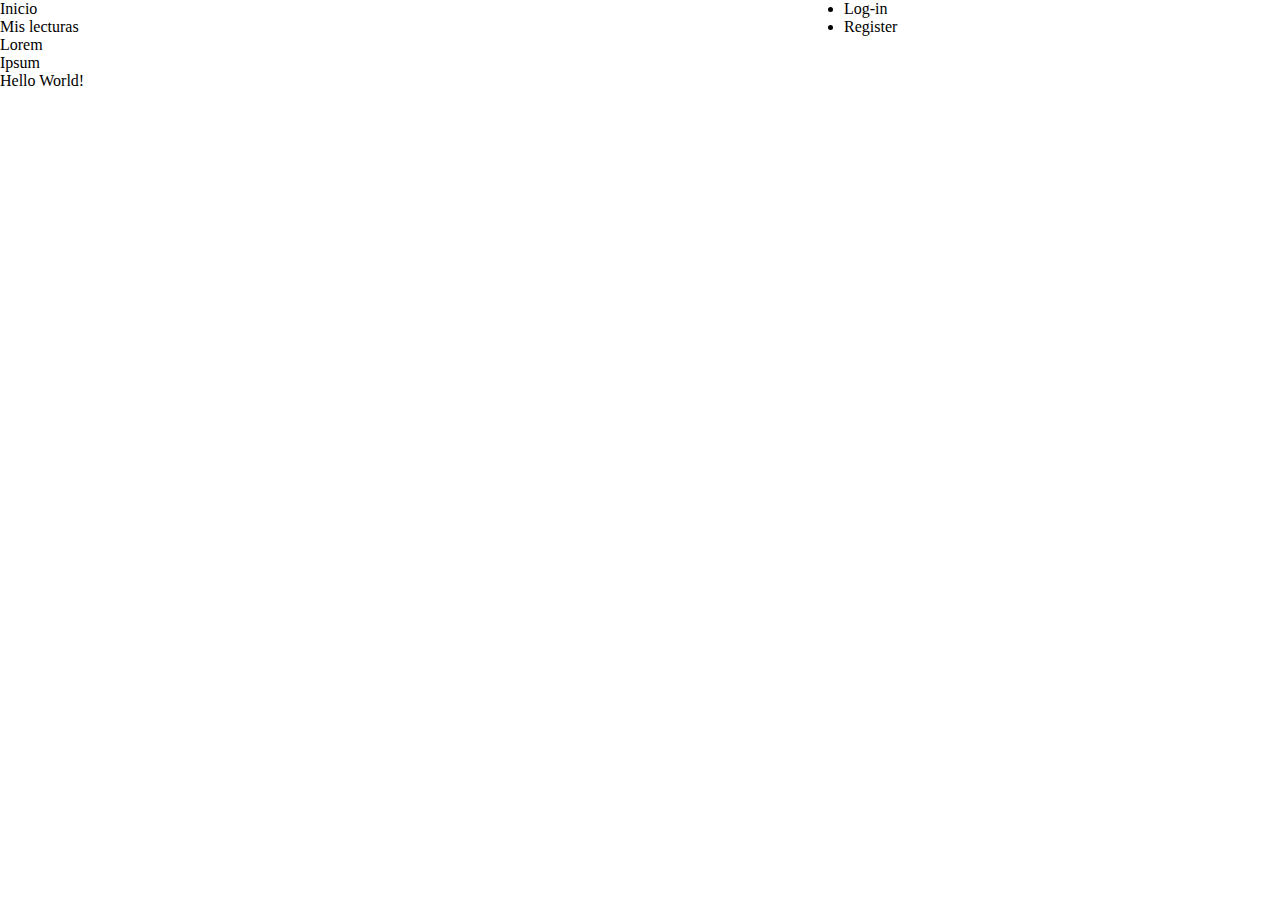
==== index.html @ db1f71ef "nav test" ====
<!DOCTYPE html>
<html lang="es">
<head>
    <meta charset="UTF-8">
    <meta http-equiv="X-UA-Compatible" content="IE=edge">
    <meta name="viewport" content="width=device-width, initial-scale=1.0">
    <link rel="stylesheet" href="css/styles.css">
    <title>Entrada de tu biblioteca</title>
</head>
<body>
    <header class="nav-grid">
        <nav class="nav-main">
            <ul>
                <li>Inicio</li>
                <li>Mis lecturas</li>
                <li>Lorem</li>
                <li>Ipsum</li>
            </ul>
        </nav>
        <nav class="nav-login">
            <ul>
                <li>Log-in</li>
                <li>Register</li>
            </ul>
        </nav>
    </header>
    <main >
        <div class="grid">Hello World!</div>
    </main>
    <footer></footer>
</body>
</html>
---- css/styles.css ----
*{
    margin: 0;
    padding: 0;
    box-sizing: border-box;
}

.nav-grid{
    display: grid;
    grid-template: 1 / repeat(12 1fr);
}

.nav-main{
    grid-area: 1 / 1 / 1 / span 8;
}

.nav-login{
    grid-area: 1 / 9 / 1 / span 4;
}

.grid {
    display: grid;
    grid-template: repeat(6 1fr) / repeat(12 1fr);
}
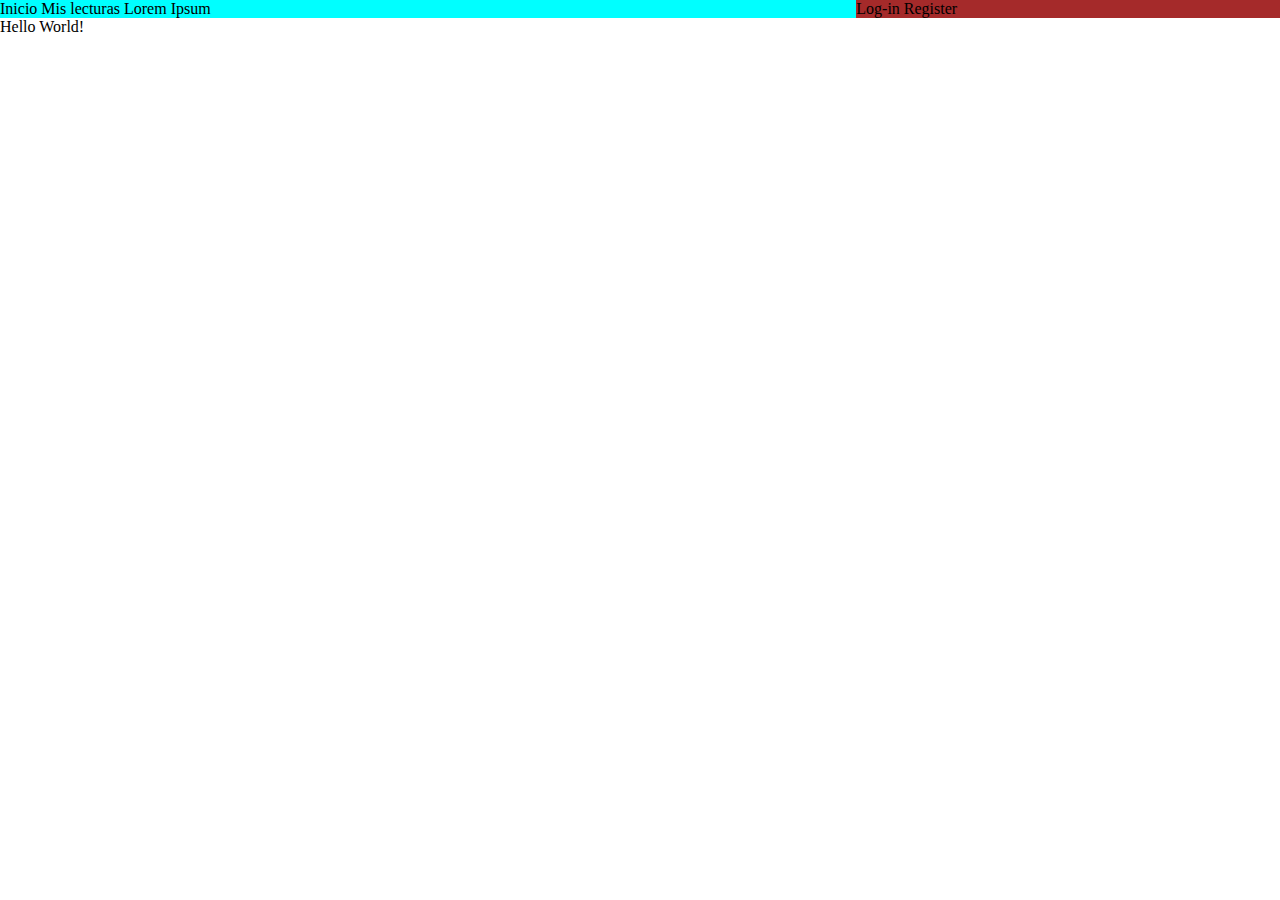
==== commit 45b2b9d4: "Nav practices" ====
--- a/index.html
+++ b/index.html
@@ -9,7 +9,7 @@
 </head>
 <body>
     <header class="nav-grid">
-        <nav class="nav-main">
+        <nav class="nav-main inline-block">
             <ul>
                 <li>Inicio</li>
                 <li>Mis lecturas</li>
@@ -17,8 +17,8 @@
                 <li>Ipsum</li>
             </ul>
         </nav>
-        <nav class="nav-login">
-            <ul>
+        <nav class="nav-login ">
+            <ul class="inline-block">
                 <li>Log-in</li>
                 <li>Register</li>
             </ul>
--- a/css/styles.css
+++ b/css/styles.css
@@ -11,10 +11,16 @@
 
 .nav-main{
     grid-area: 1 / 1 / 1 / span 8;
+    background-color: aqua;
 }
 
 .nav-login{
     grid-area: 1 / 9 / 1 / span 4;
+    background-color: brown;
+}
+
+.inline-block li{
+    display: inline-block;
 }
 
 .grid {
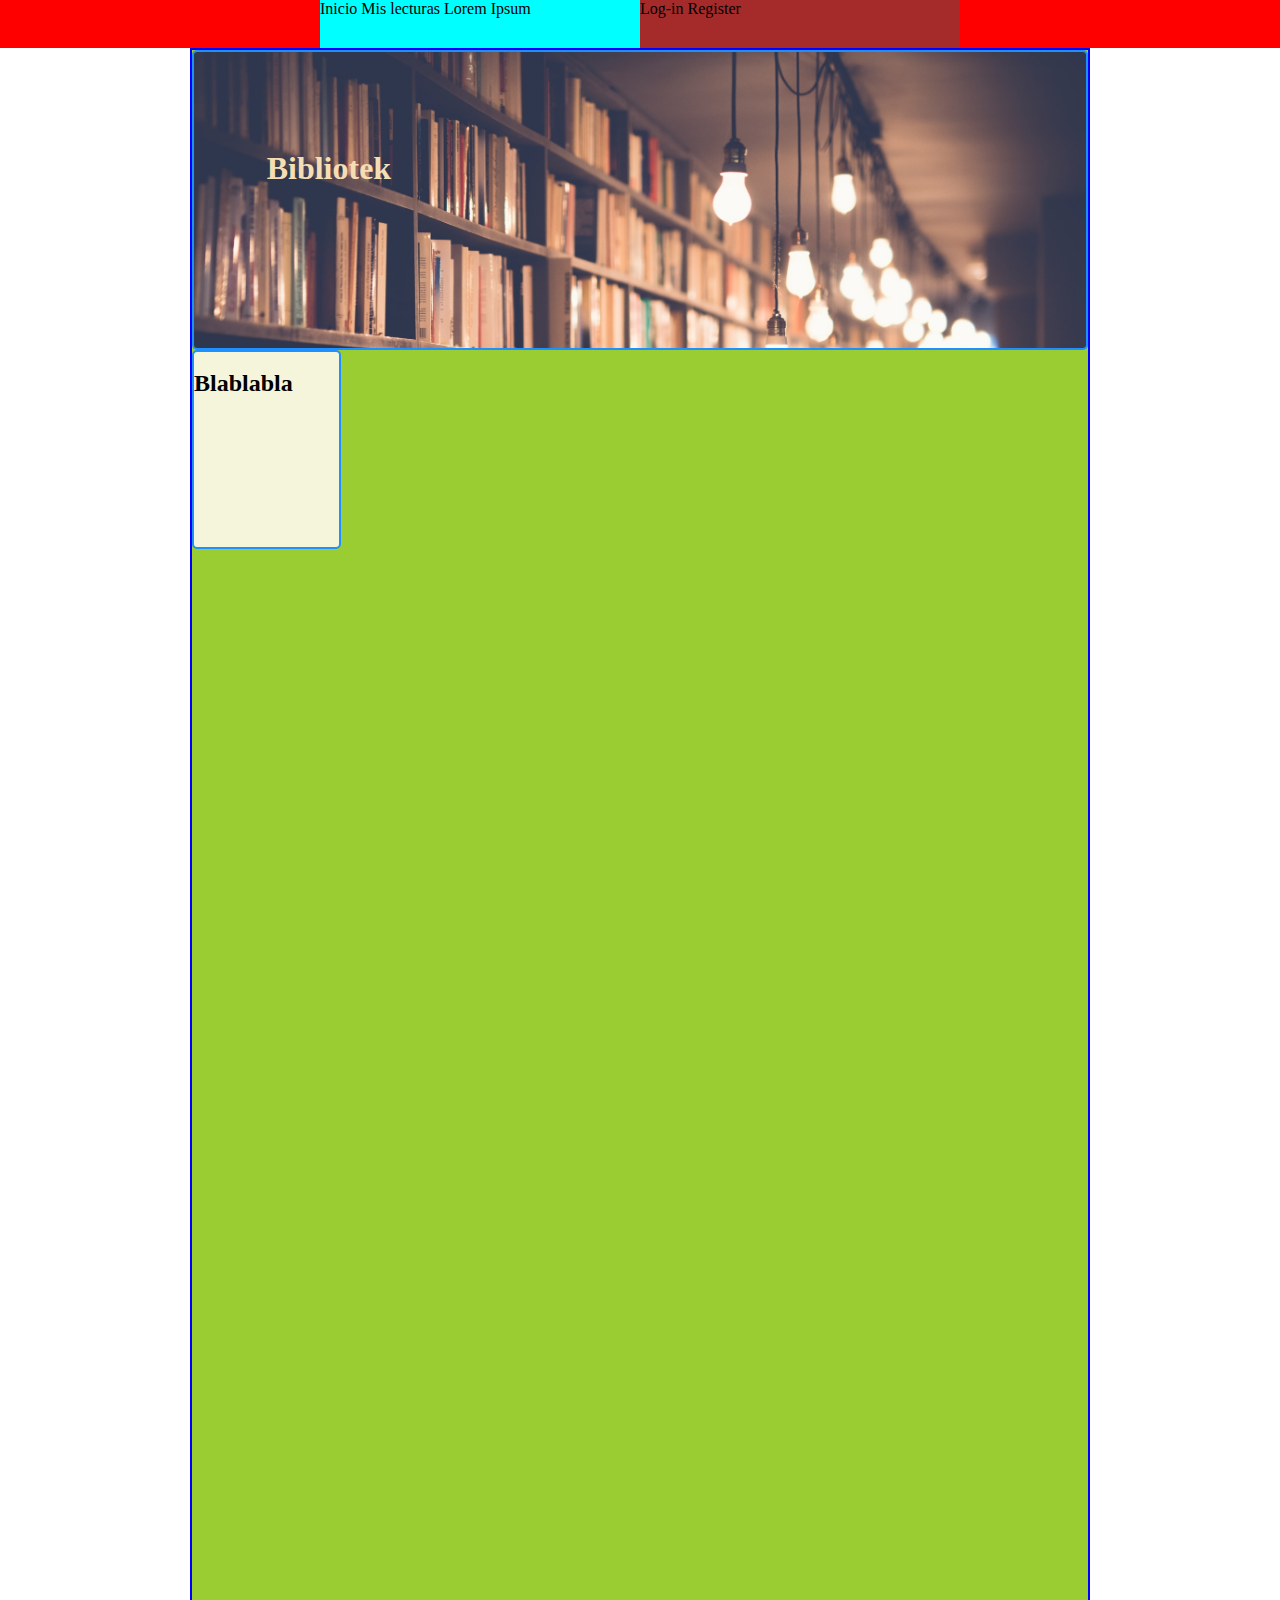
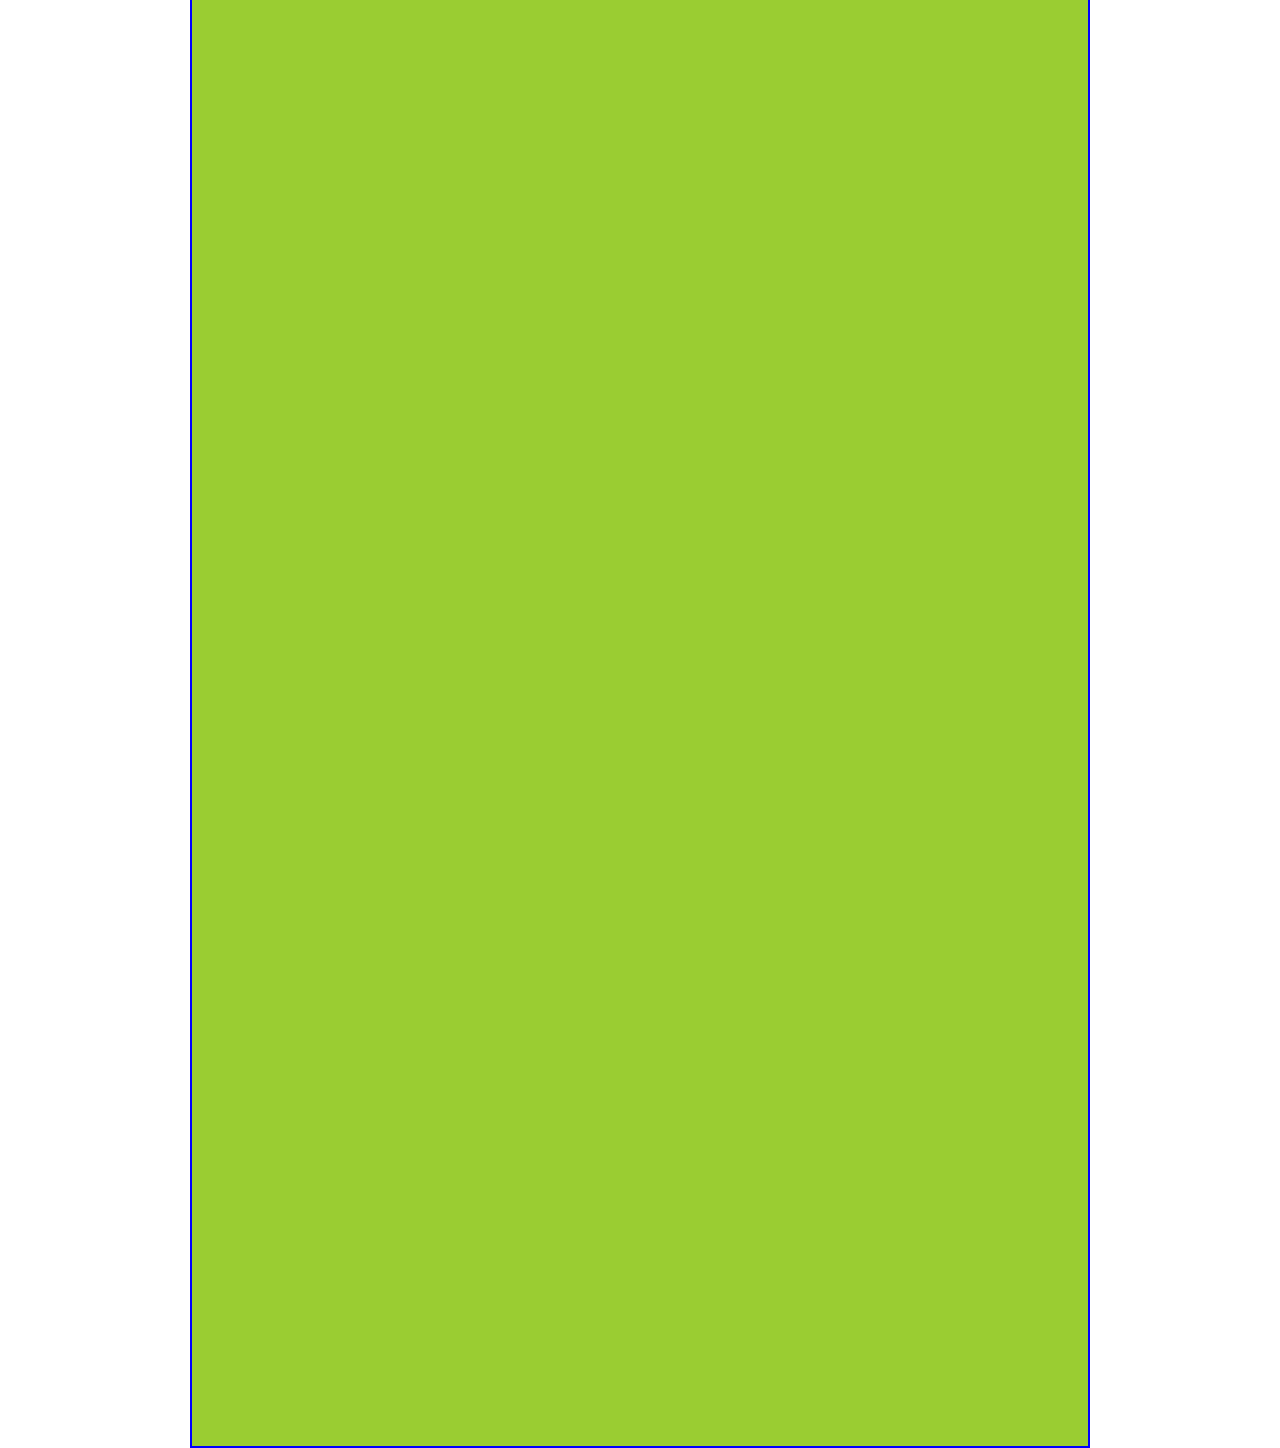
==== commit 4cc3c57b: "creado el overlay en main" ====
--- a/index.html
+++ b/index.html
@@ -6,6 +6,7 @@
     <meta name="viewport" content="width=device-width, initial-scale=1.0">
     <link rel="stylesheet" href="css/styles.css">
     <title>Entrada de tu biblioteca</title>
+    <meta http-equiv=”refresh” content=”1" />
 </head>
 <body>
     <header class="nav-grid">
@@ -17,15 +18,30 @@
                 <li>Ipsum</li>
             </ul>
         </nav>
-        <nav class="nav-login ">
-            <ul class="inline-block">
+        <nav class="nav-login inline-block">
+            <ul>
                 <li>Log-in</li>
                 <li>Register</li>
             </ul>
         </nav>
     </header>
     <main >
-        <div class="grid">Hello World!</div>
+        <div class="main-grid">
+            <div class="box headLine">
+                <img src="img/library.jpg" class="biblioteca">
+            </div>
+            <div class="bibliotek">
+                <h1 >Bibliotek</h1>
+            </div>
+            <div class="box explain">
+                <img src="">
+                <h2>Blablabla</h2>
+            </div>
+
+
+
+
+        </div>
     </main>
     <footer></footer>
 </body>
--- a/css/styles.css
+++ b/css/styles.css
@@ -4,18 +4,22 @@
     box-sizing: border-box;
 }
 
+/* Navigation */
 .nav-grid{
     display: grid;
-    grid-template: 1 / repeat(12 1fr);
+    grid-template: 1fr / repeat(12, 1fr);
+    height: 3em;
+    background-color: red;
+    
 }
 
 .nav-main{
-    grid-area: 1 / 1 / 1 / span 8;
+    grid-area: 1 / 4 / 1 / span 3;
     background-color: aqua;
 }
 
 .nav-login{
-    grid-area: 1 / 9 / 1 / span 4;
+    grid-area: 1 / 7 / 1 / span 3;
     background-color: brown;
 }
 
@@ -23,7 +27,45 @@
     display: inline-block;
 }
 
-.grid {
+
+/* Main */
+
+.main-grid {
     display: grid;
-    grid-template: repeat(6 1fr) / repeat(12 1fr);
+    width: 900px;
+    grid-template: repeat(30, 1fr) / repeat(12, 1fr);
+    margin: auto;
+    height: 3000px;
+    border: 2px blue solid;
+    background-color: yellowgreen;
 }
+
+.headLine {
+    grid-area: 1 / 1 / 4 / span 12;
+    overflow: hidden;
+    background-color: tomato;
+    background-size: cover;
+}
+
+.box {
+    background-color: beige;
+    color: black;
+    border-radius: 5px;
+    border: 2px dodgerblue solid;
+  }
+
+img{
+    width: 100%;
+}
+
+.bibliotek {
+    grid-area: 2 / 2 / 3 / 4;
+}
+
+.bibliotek h1 {
+    color: wheat;
+}
+
+.explain {
+    grid-area: 4 / 1 / 6 / 3;
+}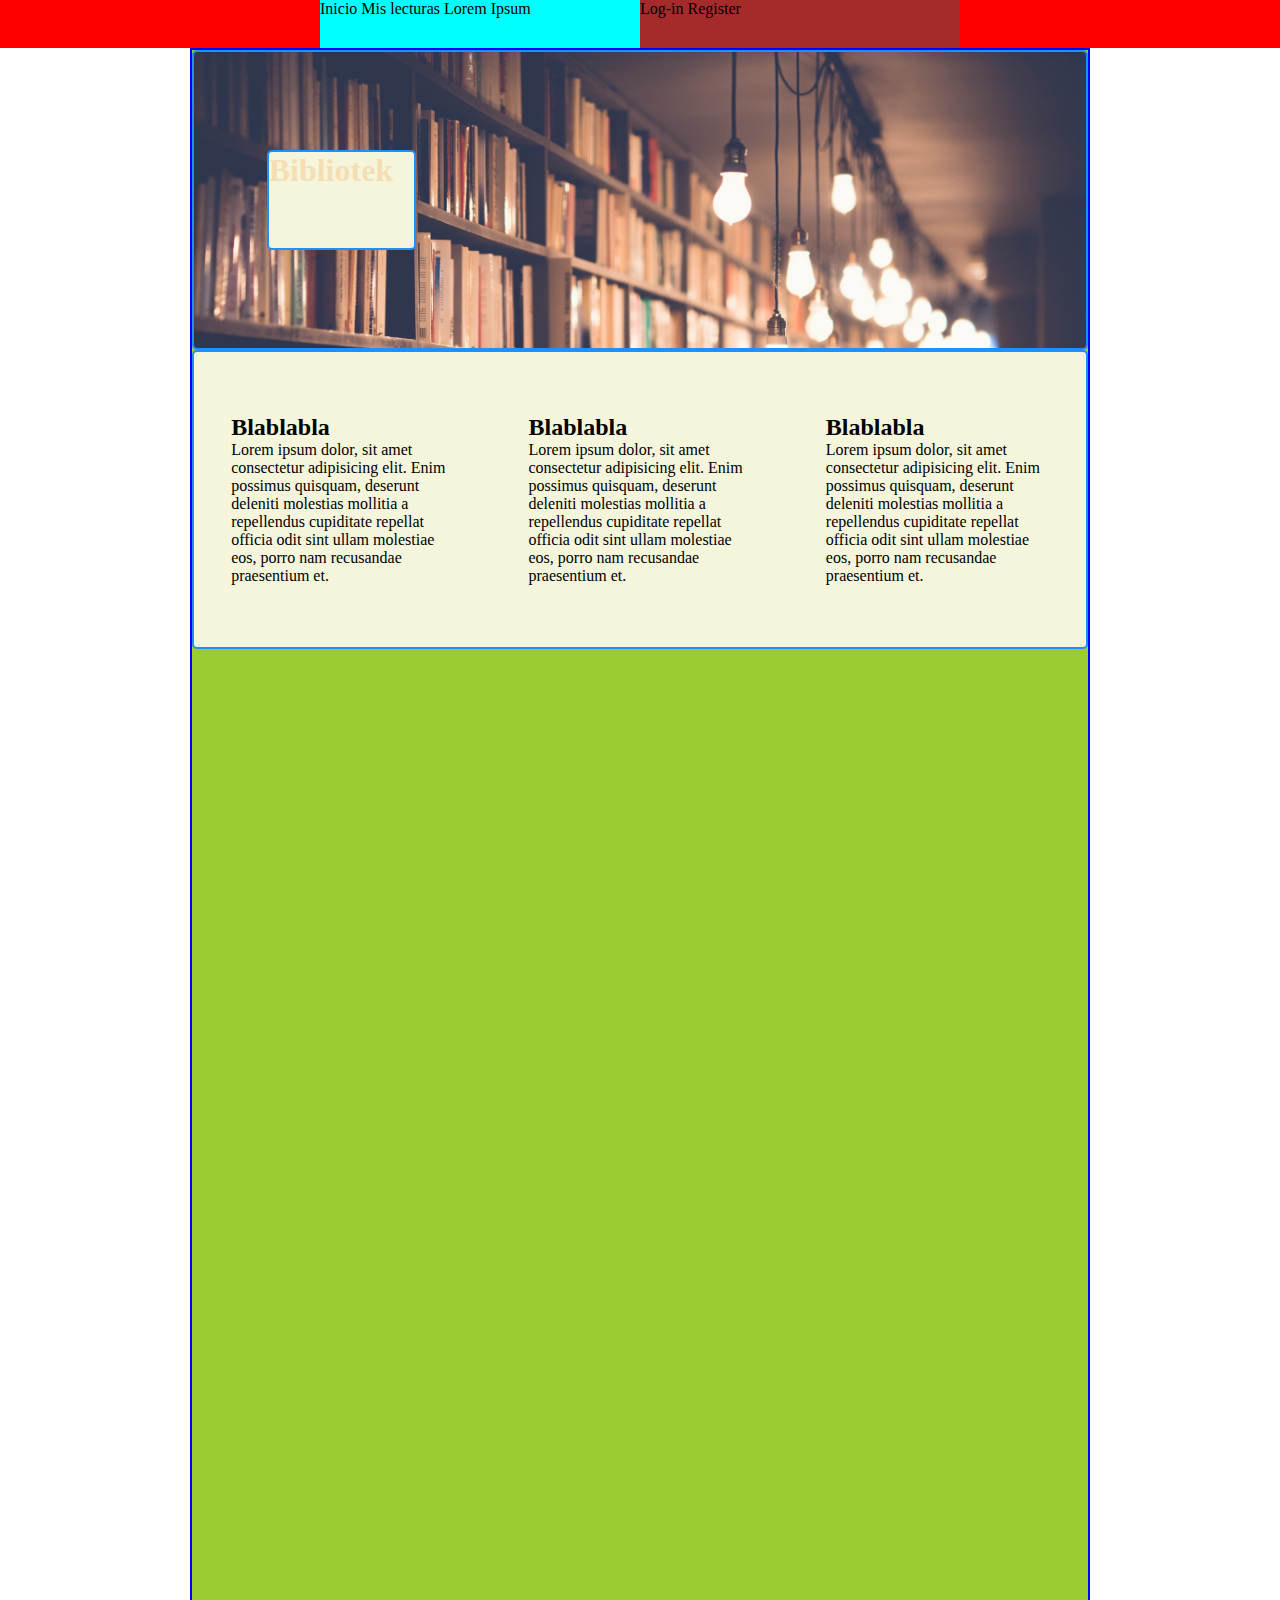
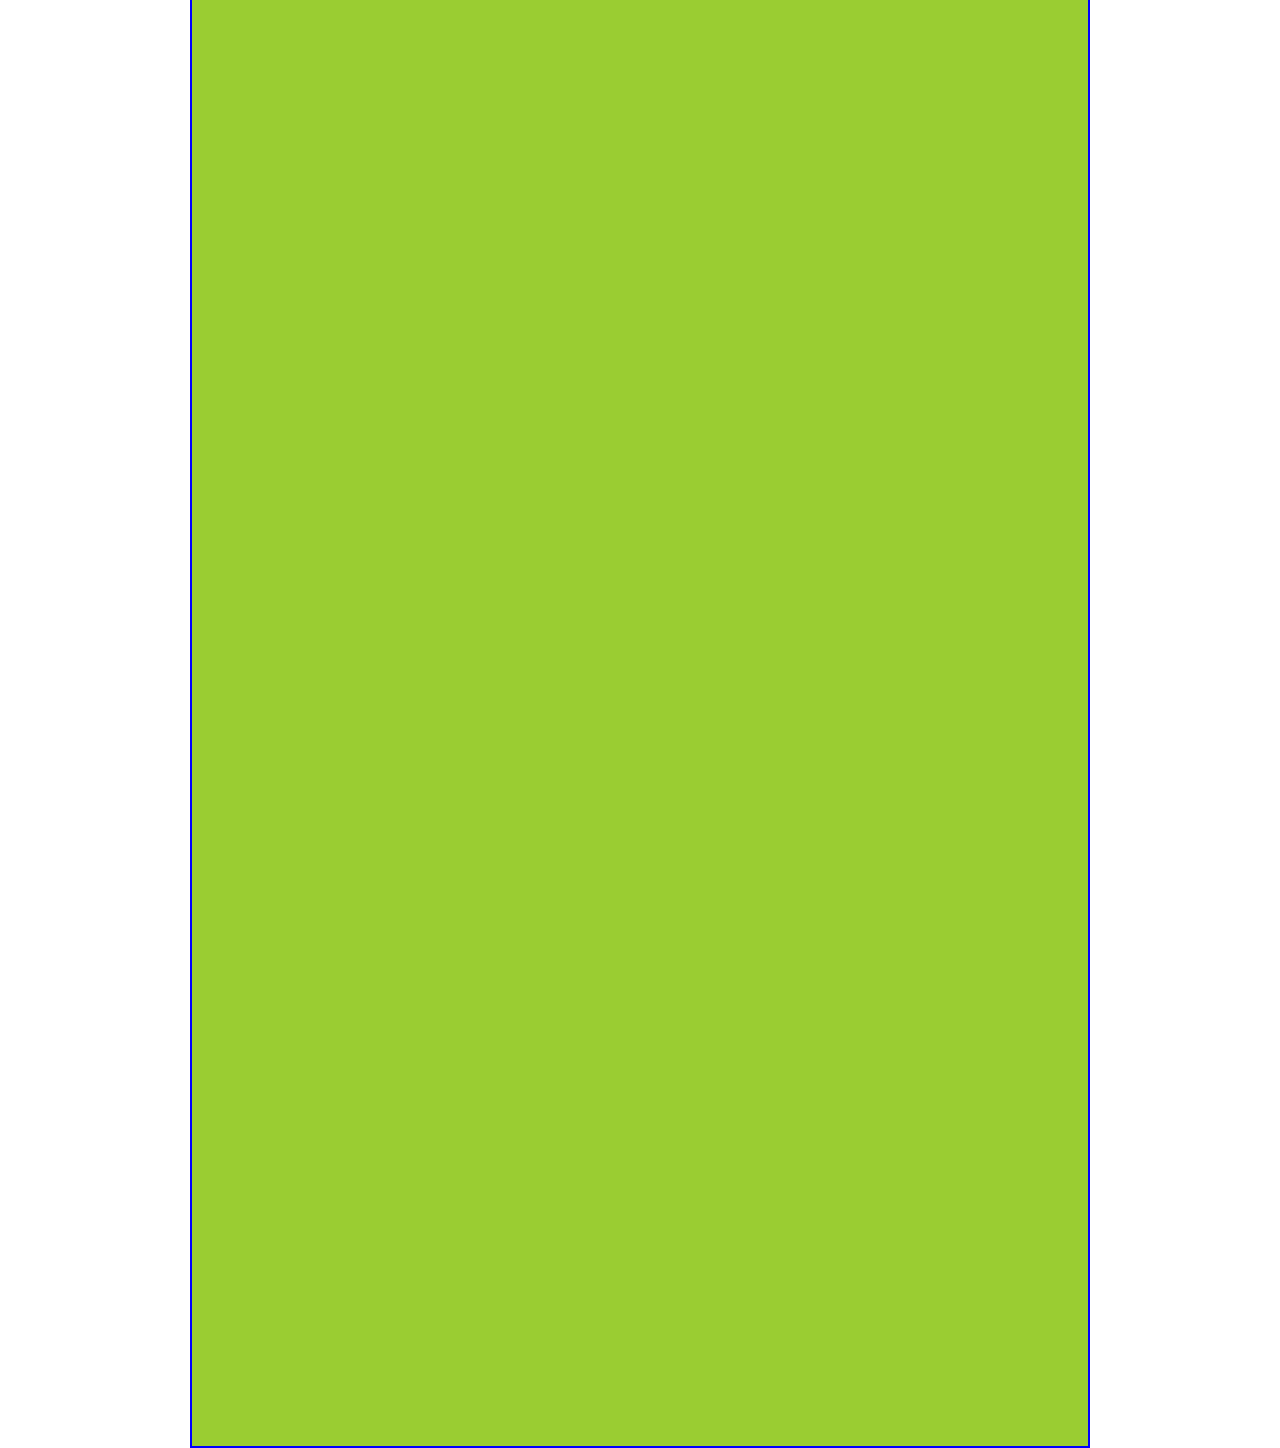
==== commit 7bd1ff4e: "columnitas creadas" ====
--- a/index.html
+++ b/index.html
@@ -30,14 +30,23 @@
             <div class="box headLine">
                 <img src="img/library.jpg" class="biblioteca">
             </div>
-            <div class="bibliotek">
+            <div class="box bibliotek">
                 <h1 >Bibliotek</h1>
             </div>
-            <div class="box explain">
-                <img src="">
-                <h2>Blablabla</h2>
+            <div class="box threeColumns">
+                <section class="columnita">
+                    <h2>Blablabla</h2>
+                    <p>Lorem ipsum dolor, sit amet consectetur adipisicing elit. Enim possimus quisquam, deserunt deleniti molestias mollitia a repellendus cupiditate repellat officia odit sint ullam molestiae eos, porro nam recusandae praesentium et.</p>
+                </section>
+                <section class="columnita">
+                    <h2>Blablabla</h2>
+                    <p>Lorem ipsum dolor, sit amet consectetur adipisicing elit. Enim possimus quisquam, deserunt deleniti molestias mollitia a repellendus cupiditate repellat officia odit sint ullam molestiae eos, porro nam recusandae praesentium et.</p>
+                </section>
+                <section class="columnita">
+                    <h2>Blablabla</h2>
+                    <p>Lorem ipsum dolor, sit amet consectetur adipisicing elit. Enim possimus quisquam, deserunt deleniti molestias mollitia a repellendus cupiditate repellat officia odit sint ullam molestiae eos, porro nam recusandae praesentium et.</p>
+                </section>
             </div>
-
 
 
 
--- a/css/styles.css
+++ b/css/styles.css
@@ -68,4 +68,19 @@
 
 .explain {
     grid-area: 4 / 1 / 6 / 3;
+    z-index: 2;
+}
+
+.threeColumns {
+    grid-area: 4 / 1 / 7 / 13;
+    z-index: 1;
+    display: flex;
+    justify-content: space-around;
+    align-items: center;
+}
+
+.columnita {
+    width: 25%;
+    align-items: center;
+    
 }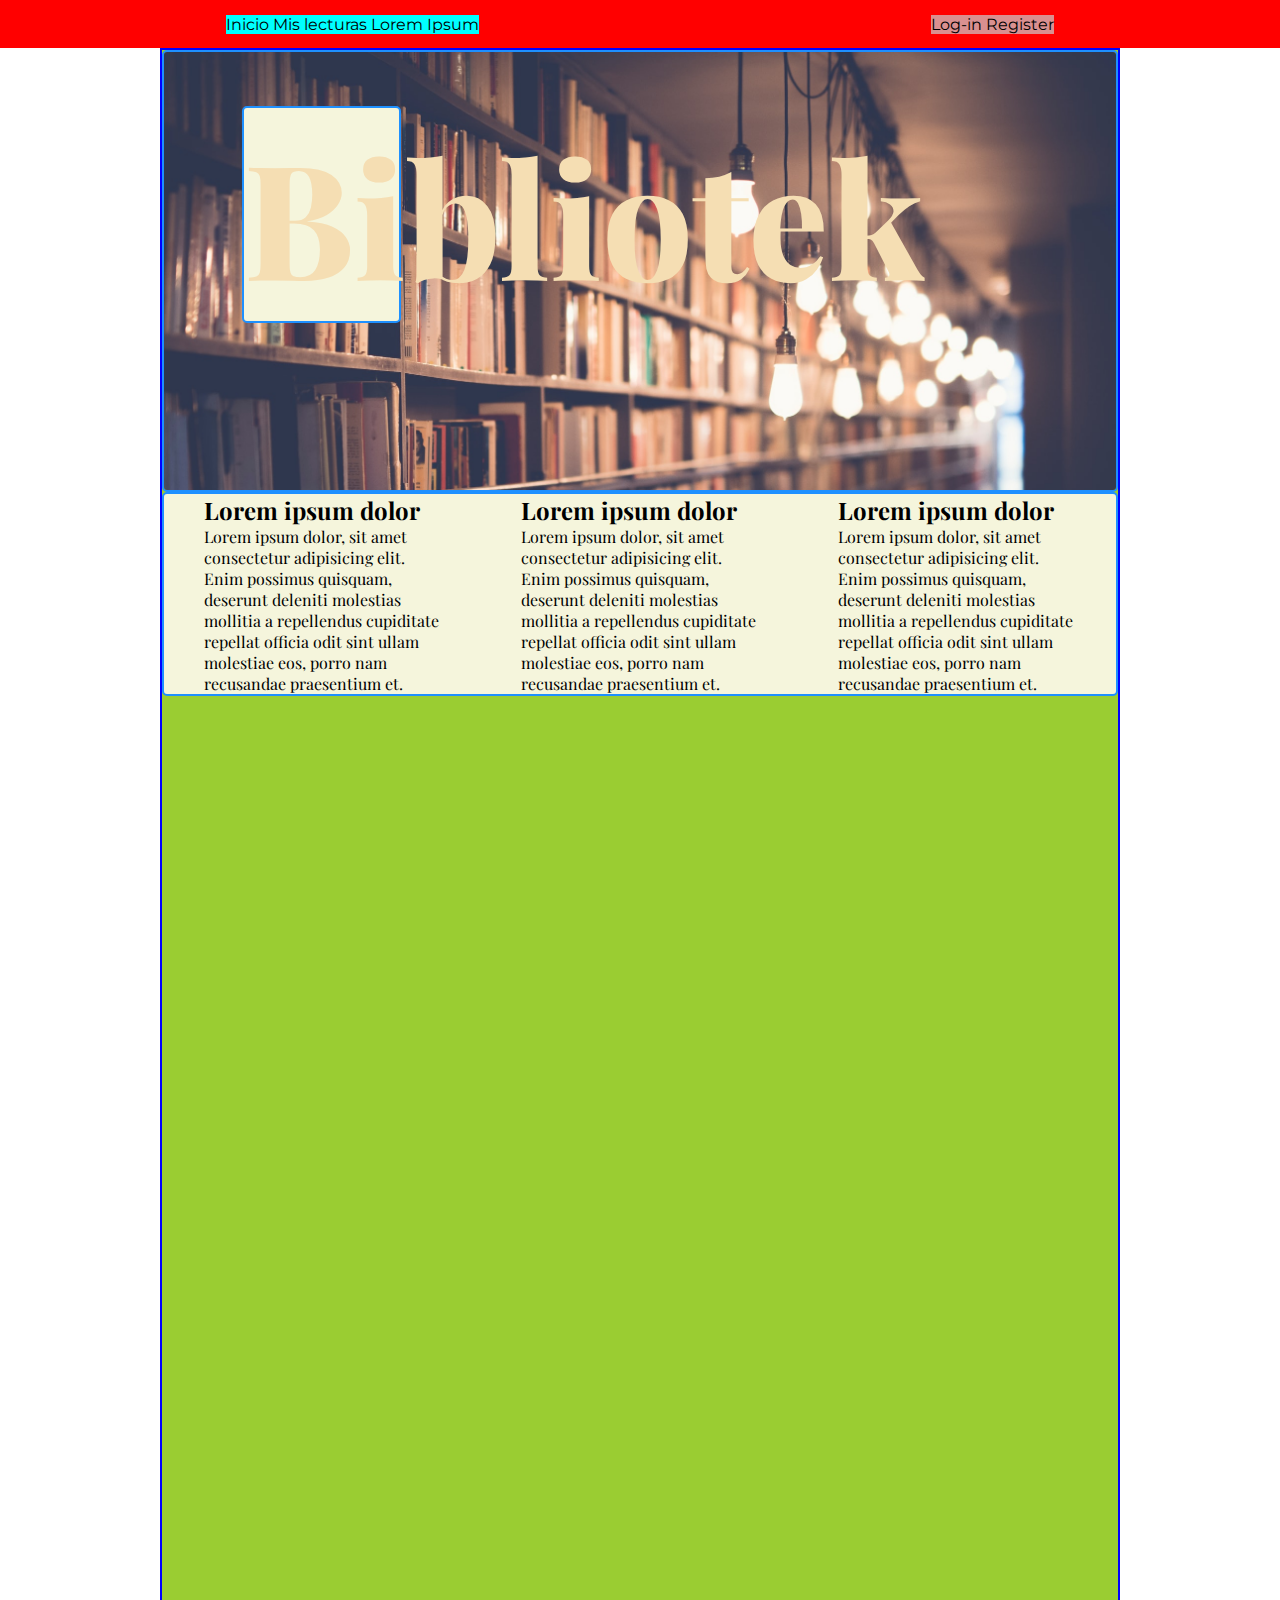
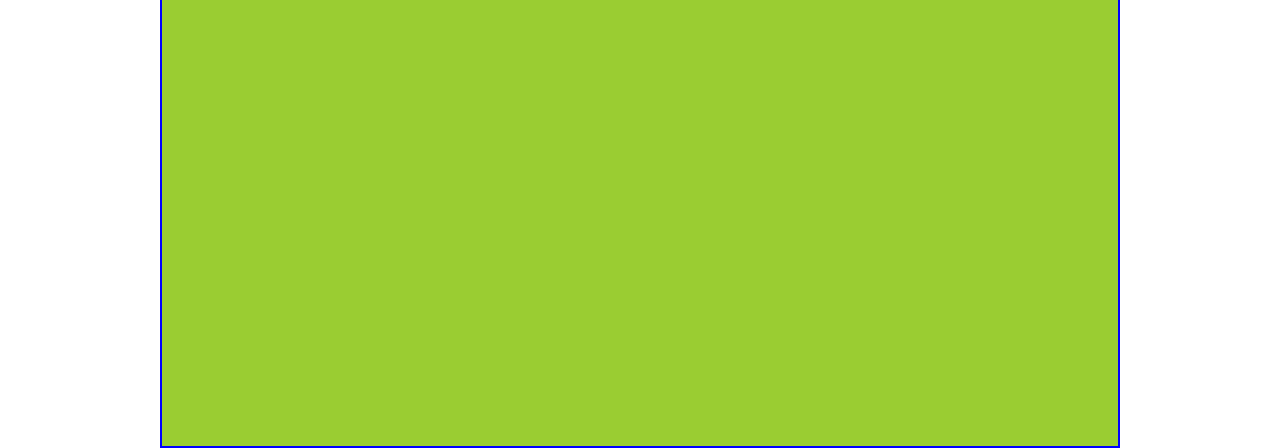
==== commit 4509a966: "añadido algo de estilo" ====
--- a/index.html
+++ b/index.html
@@ -6,7 +6,8 @@
     <meta name="viewport" content="width=device-width, initial-scale=1.0">
     <link rel="stylesheet" href="css/styles.css">
     <title>Entrada de tu biblioteca</title>
-    <meta http-equiv=”refresh” content=”1" />
+    <link rel="preconnect" href="https://fonts.gstatic.com">
+    <link href="https://fonts.googleapis.com/css2?family=Montserrat:wght@100;400;900&family=Playfair+Display:wght@400;800&display=swap" rel="stylesheet">
 </head>
 <body>
     <header class="nav-grid">
@@ -35,15 +36,15 @@
             </div>
             <div class="box threeColumns">
                 <section class="columnita">
-                    <h2>Blablabla</h2>
+                    <h2>Lorem ipsum dolor</h2>
                     <p>Lorem ipsum dolor, sit amet consectetur adipisicing elit. Enim possimus quisquam, deserunt deleniti molestias mollitia a repellendus cupiditate repellat officia odit sint ullam molestiae eos, porro nam recusandae praesentium et.</p>
                 </section>
                 <section class="columnita">
-                    <h2>Blablabla</h2>
+                    <h2>Lorem ipsum dolor</h2>
                     <p>Lorem ipsum dolor, sit amet consectetur adipisicing elit. Enim possimus quisquam, deserunt deleniti molestias mollitia a repellendus cupiditate repellat officia odit sint ullam molestiae eos, porro nam recusandae praesentium et.</p>
                 </section>
                 <section class="columnita">
-                    <h2>Blablabla</h2>
+                    <h2>Lorem ipsum dolor</h2>
                     <p>Lorem ipsum dolor, sit amet consectetur adipisicing elit. Enim possimus quisquam, deserunt deleniti molestias mollitia a repellendus cupiditate repellat officia odit sint ullam molestiae eos, porro nam recusandae praesentium et.</p>
                 </section>
             </div>
--- a/css/styles.css
+++ b/css/styles.css
@@ -2,6 +2,10 @@
     margin: 0;
     padding: 0;
     box-sizing: border-box;
+}
+
+html{
+    font-family: 'Playfair Display', serif;
 }
 
 /* Navigation */
@@ -10,17 +14,21 @@
     grid-template: 1fr / repeat(12, 1fr);
     height: 3em;
     background-color: red;
-    
+    font-family: 'Montserrat', sans-serif;
+    display: flex;
+    justify-content: space-around;
+    align-items: center;
 }
 
 .nav-main{
     grid-area: 1 / 4 / 1 / span 3;
     background-color: aqua;
+
 }
 
 .nav-login{
     grid-area: 1 / 7 / 1 / span 3;
-    background-color: brown;
+    background-color: rgb(218, 144, 144);
 }
 
 .inline-block li{
@@ -32,16 +40,16 @@
 
 .main-grid {
     display: grid;
-    width: 900px;
+    width: 75%;
     grid-template: repeat(30, 1fr) / repeat(12, 1fr);
     margin: auto;
-    height: 3000px;
+    height: 2000px;
     border: 2px blue solid;
     background-color: yellowgreen;
 }
 
 .headLine {
-    grid-area: 1 / 1 / 4 / span 12;
+    grid-area: 1 / 1 / 6 / span 12;
     overflow: hidden;
     background-color: tomato;
     background-size: cover;
@@ -64,6 +72,8 @@
 
 .bibliotek h1 {
     color: wheat;
+    font-weight: 800;
+    font-size: 10em;
 }
 
 .explain {
@@ -72,7 +82,7 @@
 }
 
 .threeColumns {
-    grid-area: 4 / 1 / 7 / 13;
+    grid-area: 6 / 1 / 7 / 13;
     z-index: 1;
     display: flex;
     justify-content: space-around;
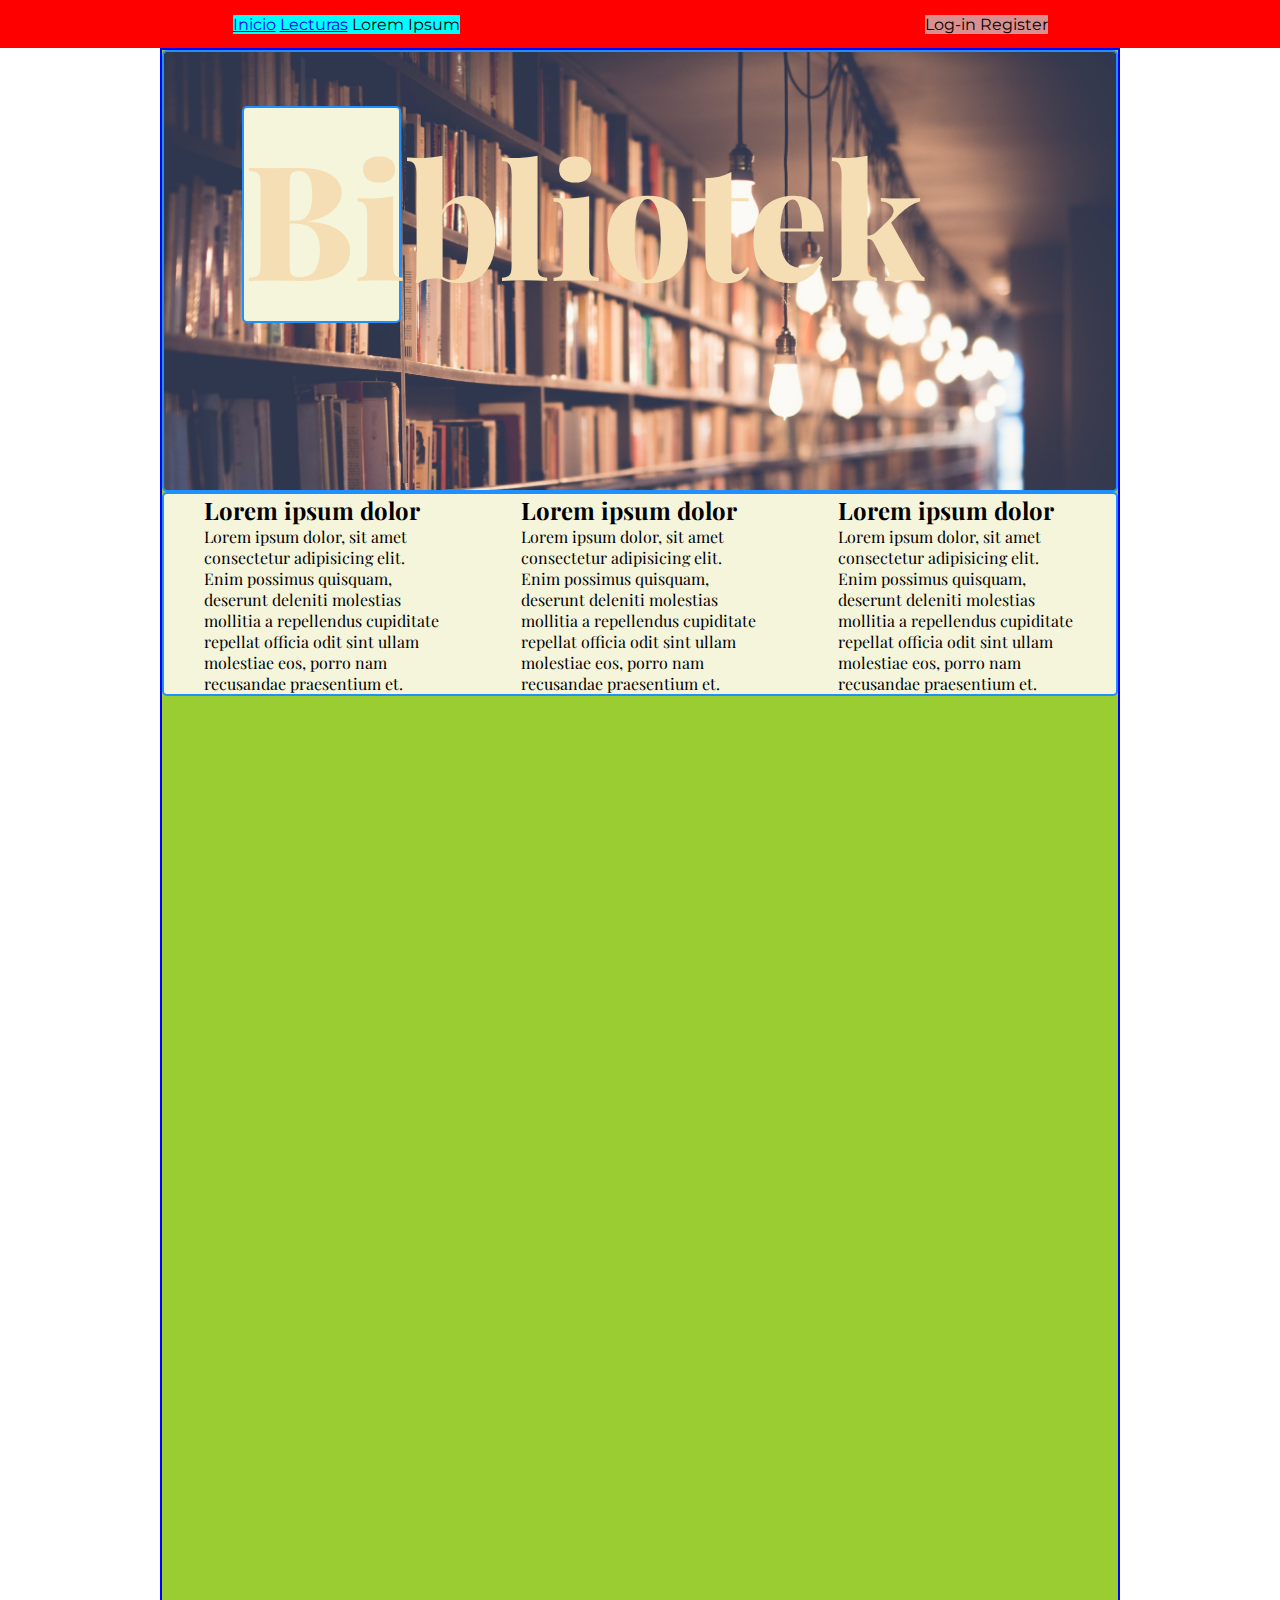
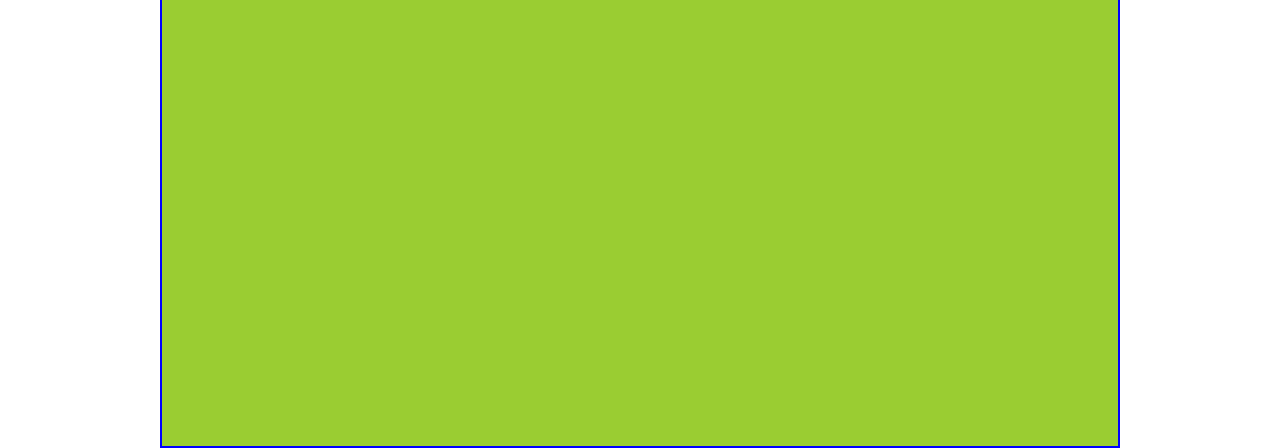
==== commit 1b927f66: "añadido lecturas y estilos" ====
--- a/index.html
+++ b/index.html
@@ -13,8 +13,8 @@
     <header class="nav-grid">
         <nav class="nav-main inline-block">
             <ul>
-                <li>Inicio</li>
-                <li>Mis lecturas</li>
+                <li><a href="index.html">Inicio</a></li>
+                <li><a href="lecturas.html">Lecturas</a></li>
                 <li>Lorem</li>
                 <li>Ipsum</li>
             </ul>
@@ -27,7 +27,7 @@
         </nav>
     </header>
     <main >
-        <div class="main-grid">
+        <div class="main-grid-index">
             <div class="box headLine">
                 <img src="img/library.jpg" class="biblioteca">
             </div>
--- a/css/styles.css
+++ b/css/styles.css
@@ -1,3 +1,7 @@
+/* --------------> THIS APPLIES FOR ALL THE LAYOUTS IN THE WEB <-------------- */
+/* --------------> THIS APPLIES FOR ALL THE LAYOUTS IN THE WEB <-------------- */
+/* --------------> THIS APPLIES FOR ALL THE LAYOUTS IN THE WEB <-------------- */
+
 *{
     margin: 0;
     padding: 0;
@@ -35,10 +39,12 @@
     display: inline-block;
 }
 
-
+/* --------------> THIS APPLIES TO THE INDEX ONLY!!! <--------------*/
+/* --------------> THIS APPLIES TO THE INDEX ONLY!!! <--------------*/
+/* --------------> THIS APPLIES TO THE INDEX ONLY!!! <--------------*/
 /* Main */
 
-.main-grid {
+.main-grid-index {
     display: grid;
     width: 75%;
     grid-template: repeat(30, 1fr) / repeat(12, 1fr);
@@ -93,4 +99,42 @@
     width: 25%;
     align-items: center;
     
+}
+
+
+/* --------------> THIS APPLIES TO THE LECTURAS ONLY!!! <--------------*/
+/* --------------> THIS APPLIES TO THE LECTURAS ONLY!!! <--------------*/
+/* --------------> THIS APPLIES TO THE LECTURAS ONLY!!! <--------------*/
+
+.main-grid-lecturas {
+    display: grid;
+    width: 75%;
+    grid-template: repeat(12, 1fr) / repeat(12, 1fr);
+    margin: auto;
+
+    border: 2px blue solid;
+    background-color: yellowgreen;
+}
+
+.top-lecturas {
+    grid-area: 1 / 1 / 3 / 13;
+}
+
+.middle-lecturas {
+    grid-area: 3 / 1 / 7 / 13;
+    
+}
+
+.middle-lecturas-col {
+    width: 33%;
+    align-items: center;
+}
+
+.bottom-lecturas {
+    grid-area: 7 / 1 / 13 / 13;
+}
+
+.hideList datalist{
+    height: 2.1em;
+    overflow: hidden;
 }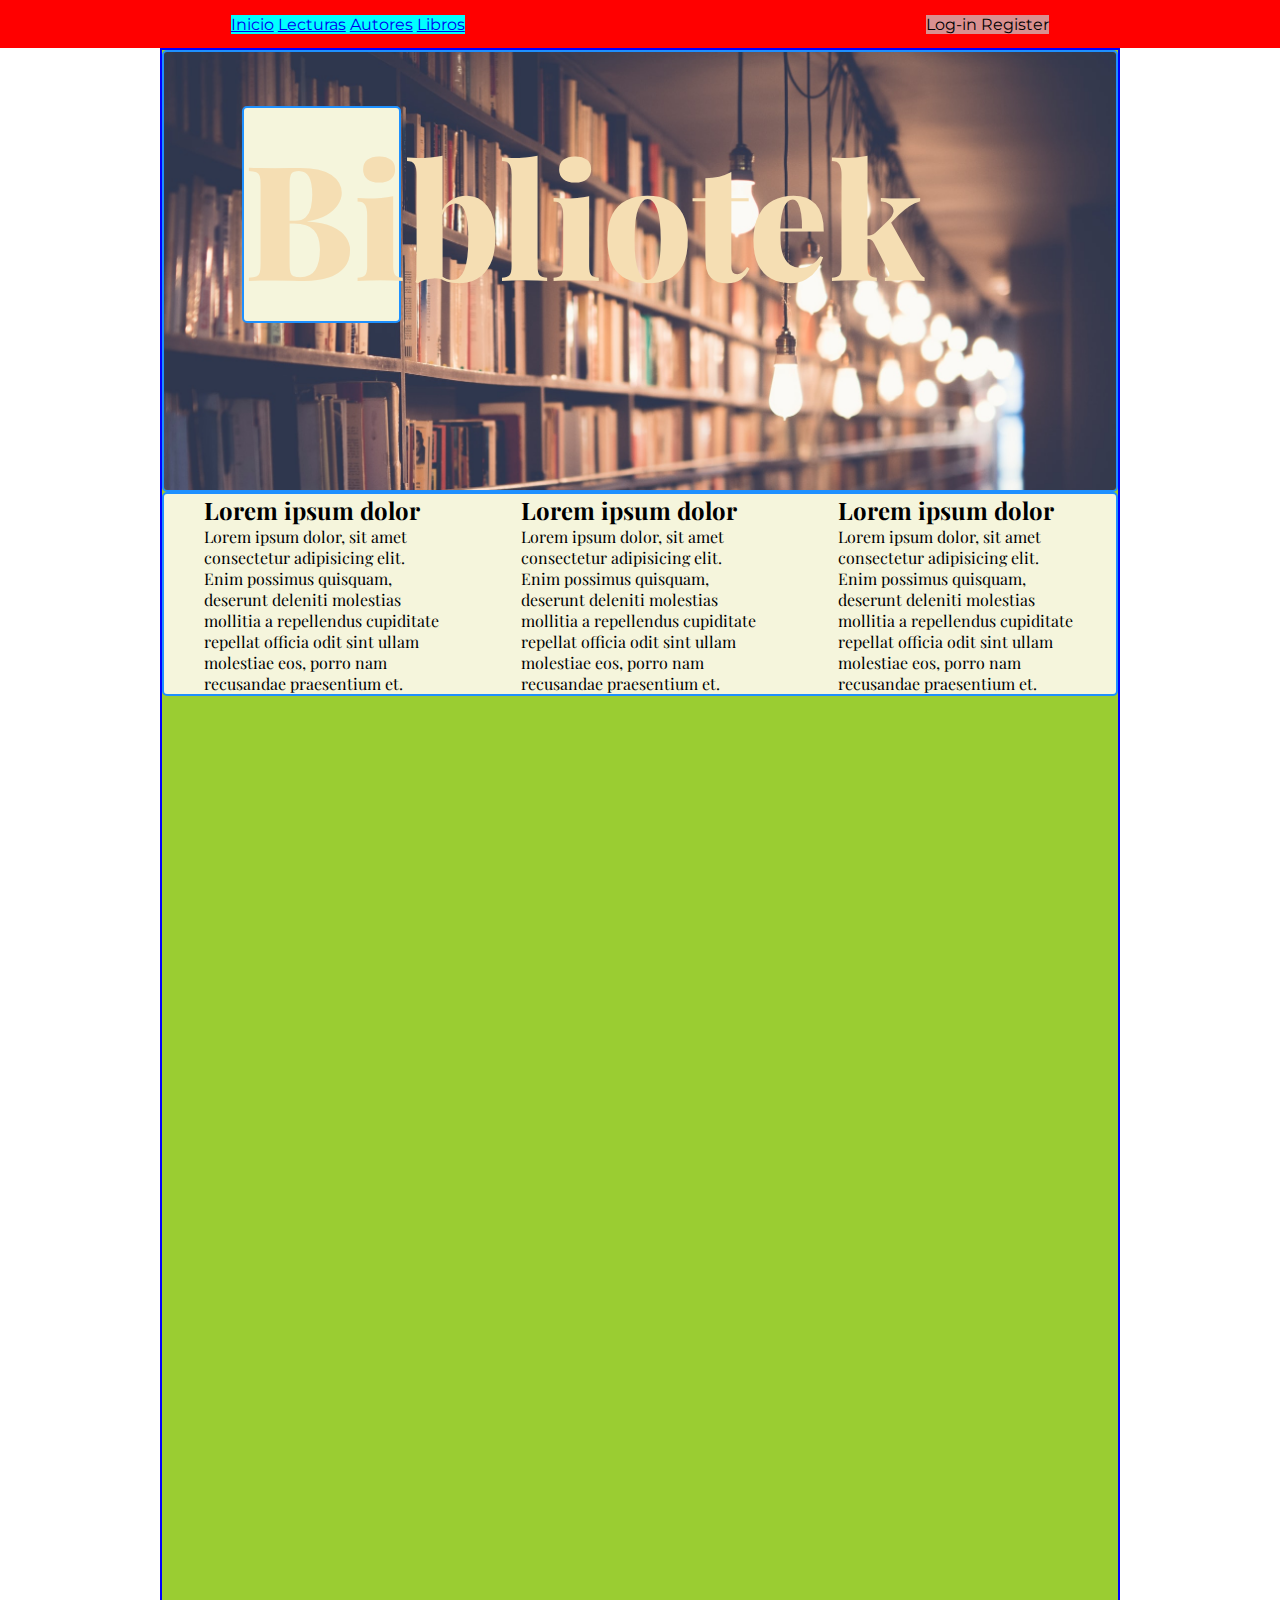
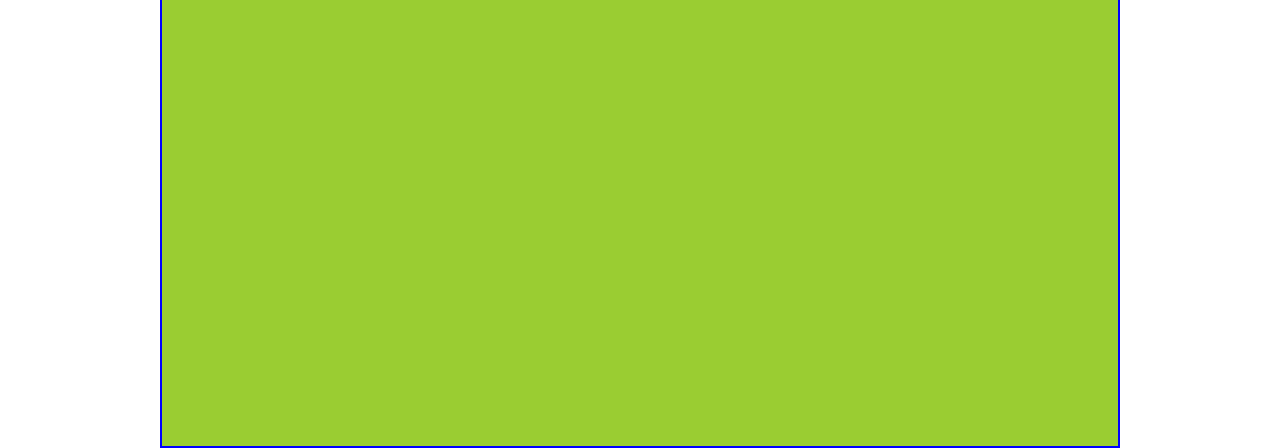
==== commit df0fe04e: "creado libros y autores con main grid" ====
--- a/index.html
+++ b/index.html
@@ -15,8 +15,8 @@
             <ul>
                 <li><a href="index.html">Inicio</a></li>
                 <li><a href="lecturas.html">Lecturas</a></li>
-                <li>Lorem</li>
-                <li>Ipsum</li>
+                <li><a href="autores.html">Autores</a></li>
+                <li><a href="libros.html">Libros</a></li>
             </ul>
         </nav>
         <nav class="nav-login inline-block">
--- a/css/styles.css
+++ b/css/styles.css
@@ -137,4 +137,13 @@
 .hideList datalist{
     height: 2.1em;
     overflow: hidden;
-}+}
+
+/* --------------> THIS APPLIES TO THE AUTORES ONLY!!! <--------------*/
+/* --------------> THIS APPLIES TO THE AUTORES ONLY!!! <--------------*/
+/* --------------> THIS APPLIES TO THE AUTORES ONLY!!! <--------------*/
+
+
+/* --------------> THIS APPLIES TO THE LIBROS ONLY!!! <--------------*/
+/* --------------> THIS APPLIES TO THE LIBROS ONLY!!! <--------------*/
+/* --------------> THIS APPLIES TO THE LIBROS ONLY!!! <--------------*/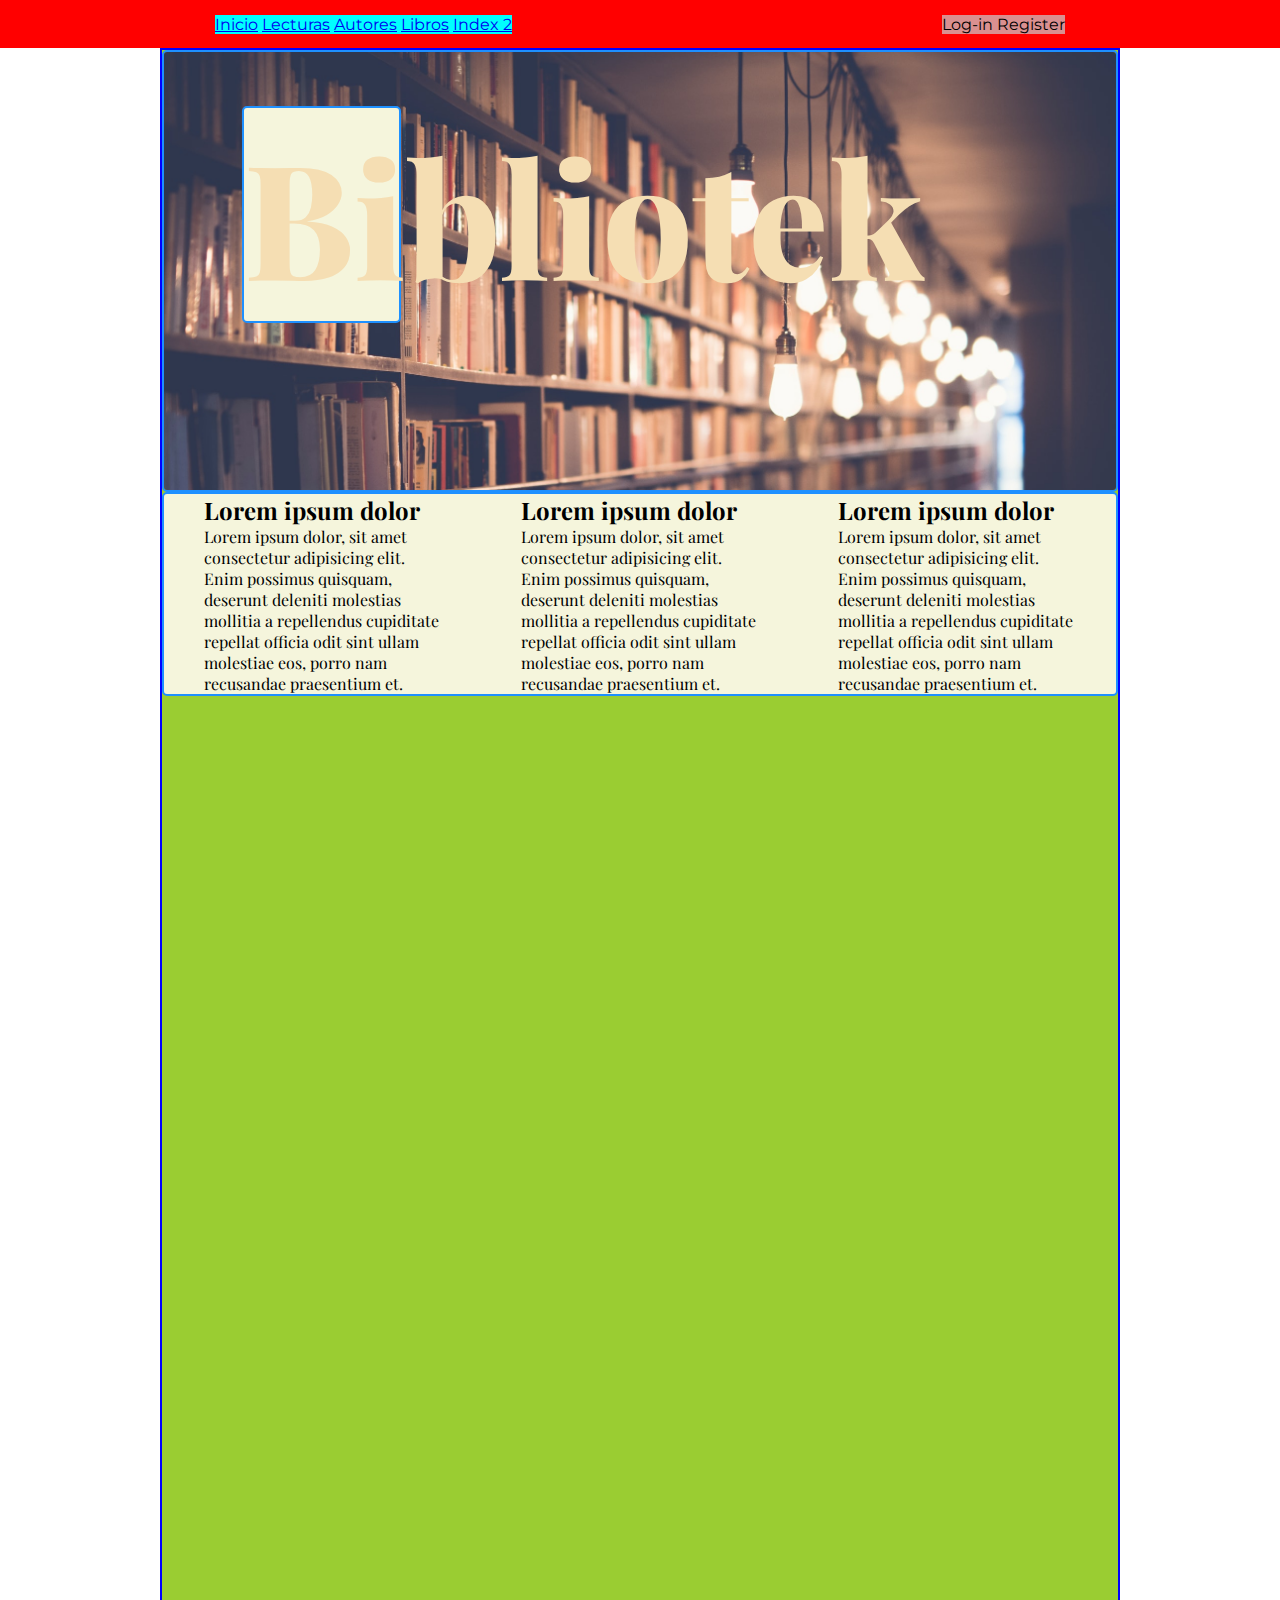
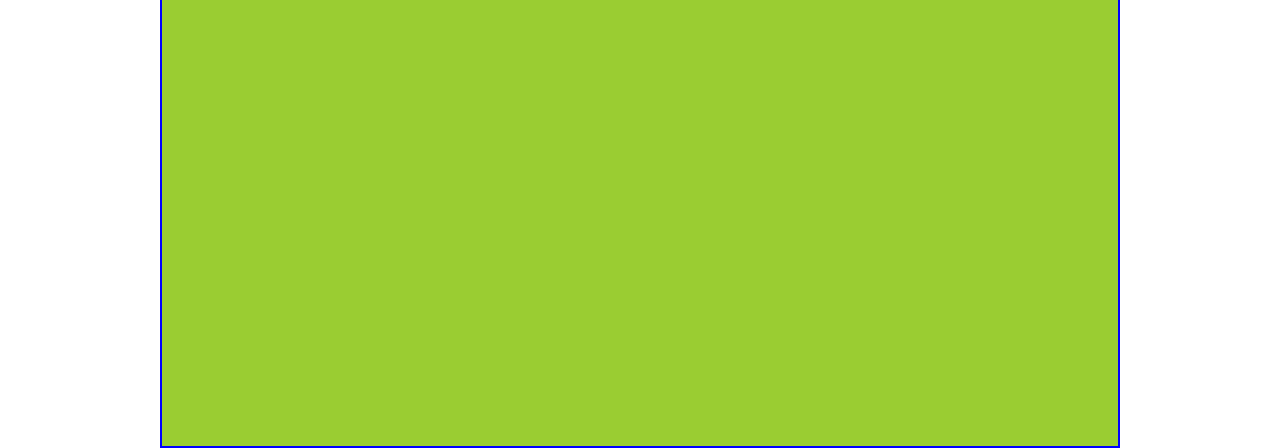
==== commit c06573ca: "creado index alternativo + css asociado" ====
--- a/index.html
+++ b/index.html
@@ -17,6 +17,7 @@
                 <li><a href="lecturas.html">Lecturas</a></li>
                 <li><a href="autores.html">Autores</a></li>
                 <li><a href="libros.html">Libros</a></li>
+                <li><a href="index2.html">Index 2</a></li>
             </ul>
         </nav>
         <nav class="nav-login inline-block">
